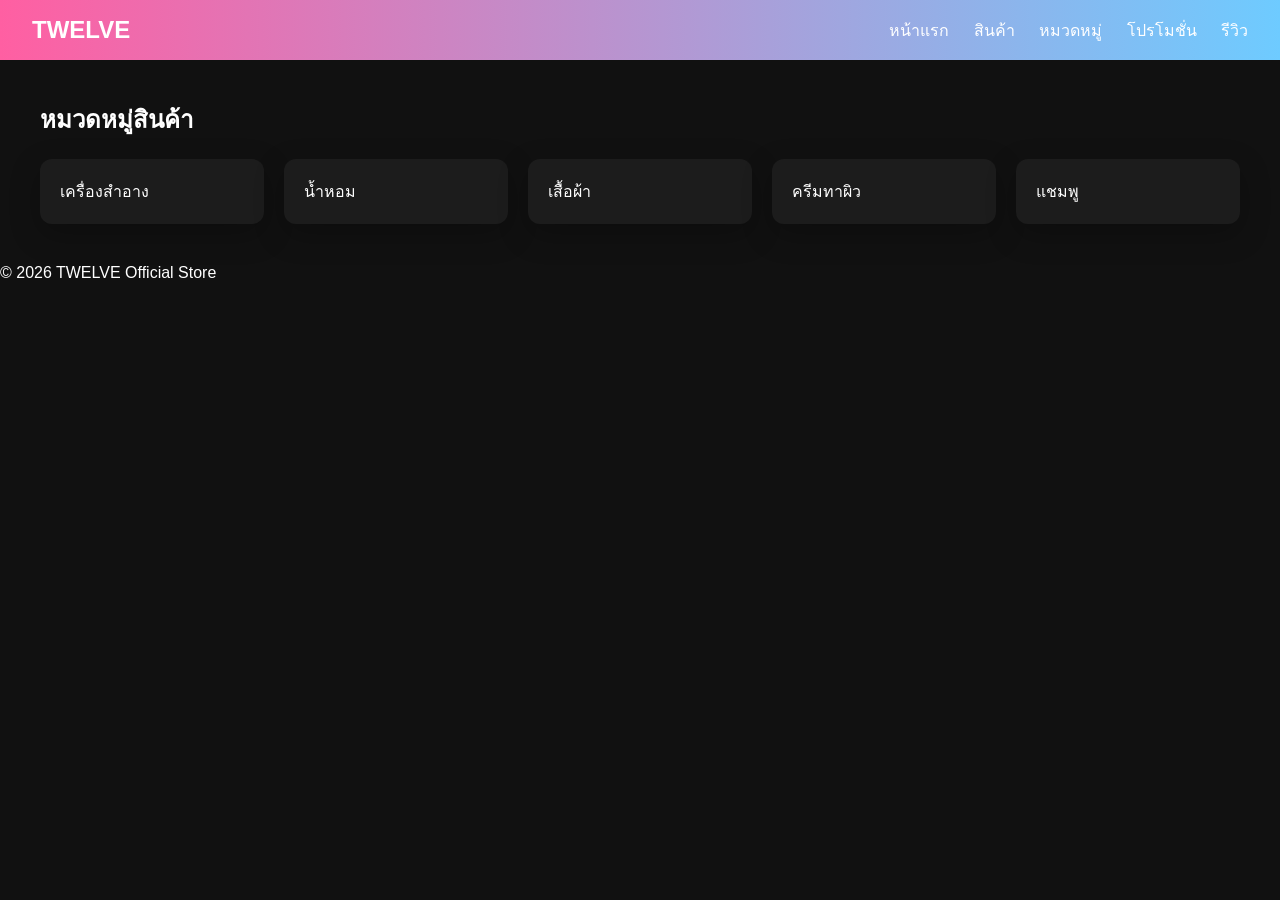
==== categories.html @ a2c5f0ad "initial frontend project" ====
<!DOCTYPE html>
<html lang="th">
<head>
  <meta charset="UTF-8">
  <title>TWELVE | Categories</title>
  <link rel="stylesheet" href="assets/css/main.css">
</head>
<body>

<div id="header"></div>

<section class="section">
  <h2>หมวดหมู่สินค้า</h2>
  <div class="grid">
    <div class="product">เครื่องสำอาง</div>
    <div class="product">น้ำหอม</div>
    <div class="product">เสื้อผ้า</div>
    <div class="product">ครีมทาผิว</div>
    <div class="product">แชมพู</div>
  </div>
</section>

<div id="footer"></div>

<script src="assets/js/main.js"></script>
</body>
</html>
---- assets/css/main.css ----
@import url('variables.css');

* {
  margin: 0;
  padding: 0;
  box-sizing: border-box;
  font-family: var(--font-main);
}

body {
  background: var(--dark);
  color: var(--white);
}

/* ================= HEADER ================= */
header {
  background: linear-gradient(90deg, var(--pink), var(--blue));
  padding: 16px 32px;
  display: flex;
  justify-content: space-between;
  align-items: center;
}

header h1 {
  font-size: 24px;
}

.nav a {
  color: var(--white);
  margin-left: 20px;
  text-decoration: none;
}

/* ================= HERO ================= */
.hero {
  position: relative;
  height: 70vh;
  overflow: hidden;
}

.hero::after {
  content: "";
  position: absolute;
  inset: 0;
  background: linear-gradient(
    to right,
    rgba(0,0,0,0.65),
    rgba(0,0,0,0.2)
  );
}

.hero-slide {
  position: absolute;
  inset: 0;
  background-size: cover;
  background-position: center;
  opacity: 0;
  transition: opacity 1s ease;
}

.hero-slide.active {
  opacity: 1;
}

.hero-content {
  position: absolute;
  bottom: 20%;
  left: 5%;
  z-index: 2;
}

.hero-content h2 {
  font-size: 48px;
  color: #fff;
  text-shadow: 0 4px 20px rgba(0,0,0,0.8);
}

.hero-content p {
  color: #ffd6e8;
  font-weight: 300;
  letter-spacing: 1px;
}

/* ================= SECTION ================= */
.section {
  padding: 40px;
}

.section h2 {
  margin-bottom: 20px;
}

/* ================= PRODUCT GRID ================= */
.grid {
  display: grid;
  grid-template-columns: repeat(auto-fit, minmax(200px, 1fr));
  gap: 20px;
}

.product {
  background: var(--card);
  padding: 20px;
  border-radius: 12px;
  position: relative;
  transition: transform .3s;
  box-shadow: 0 10px 30px rgba(0,0,0,0.25);
}

.product:hover {
  transform: scale(1.05);
  box-shadow: 0 20px 40px rgba(0,0,0,0.4);
}

.price {
  position: absolute;
  bottom: 16px;
  right: 16px;
  color: var(--pink);
  opacity: 0;
  transition: .3s;
}

.product:hover .price {
  opacity: 1;
}

/* ================= REVIEWS ================= */
.reviews {
  display: flex;
  gap: 16px;
  overflow-x: auto;
  scroll-snap-type: x mandatory;
}

.review-card {
  min-width: 250px;
  background: var(--card);
  padding: 16px;
  border-radius: 12px;
  scroll-snap-align: start;
}

.stars {
  color: gold;
  margin-bottom: 8px;
}

/* ================= NETFLIX ROW ================= */
.row {
  position: relative;
}

.row-items {
  display: flex;
  gap: 16px;
  overflow-x: hidden;
  scroll-behavior: smooth;
  scroll-snap-type: x mandatory;
}

.row-card {
  min-width: 220px;
  background: var(--card);
  padding: 16px;
  border-radius: 12px;
  transition: transform .3s;
  position: relative;
  box-shadow: 0 10px 30px rgba(0,0,0,0.25);
  scroll-snap-align: start;
}

.row-card:hover {
  transform: scale(1.08);
  box-shadow: 0 20px 40px rgba(0,0,0,0.4);
}

.row-card img {
  width: 100%;
  border-radius: 10px;
  margin-bottom: 10px;
}

.row-card p {
  font-size: 14px;
}

.row-card span {
  color: var(--pink);
  font-size: 13px;
}

.row-btn {
  position: absolute;
  top: 40%;
  background: rgba(0,0,0,0.6);
  color: white;
  border: none;
  font-size: 24px;
  padding: 8px 12px;
  cursor: pointer;
}

.row-btn.left { left: -10px; }
.row-btn.right { right: -10px; }

/* ===== PRODUCT ACTION ===== */
.product-action {
  position: absolute;
  inset: 0;
  background: rgba(0,0,0,0.6);
  display: flex;
  justify-content: center;
  align-items: center;
  opacity: 0;
  transition: .3s;
  border-radius: 12px;
}

.product-action button {
  background: var(--pink);
  border: none;
  padding: 10px 20px;
  color: white;
  cursor: pointer;
  border-radius: 20px;
  font-weight: 600;
  letter-spacing: .5px;
  transition: transform .2s ease, background .2s;
}

.product-action button:hover {
  background: var(--blue);
  transform: scale(1.05);
}

.row-card:hover .product-action {
  opacity: 1;
}

/* ===== MODAL ===== */
.modal {
  position: fixed;
  inset: 0;
  background: rgba(0,0,0,.6);
  display: none;
  justify-content: center;
  align-items: center;
  z-index: 999;
}

.modal-content {
  background: white;
  padding: 20px;
  border-radius: 20px;
  max-width: 300px;
  width: 90%;
  text-align: center;
  animation: fadeUp .3s ease;
}

.modal-content img {
  width: 100%;
  border-radius: 12px;
}

.modal .close {
  position: absolute;
  top: 15px;
  right: 20px;
  cursor: pointer;
  font-size: 22px;
}

.buy-btn {
  margin-top: 10px;
  background: var(--pink);
  border: none;
  padding: 10px;
  color: white;
  width: 100%;
  border-radius: 20px;
}

@keyframes fadeUp {
  from { transform: translateY(30px); opacity: 0; }
  to { transform: translateY(0); opacity: 1; }
}

/* ================= RESPONSIVE ================= */
@media (max-width: 768px) {
  .hero-content h2 {
    font-size: 32px;
  }
}
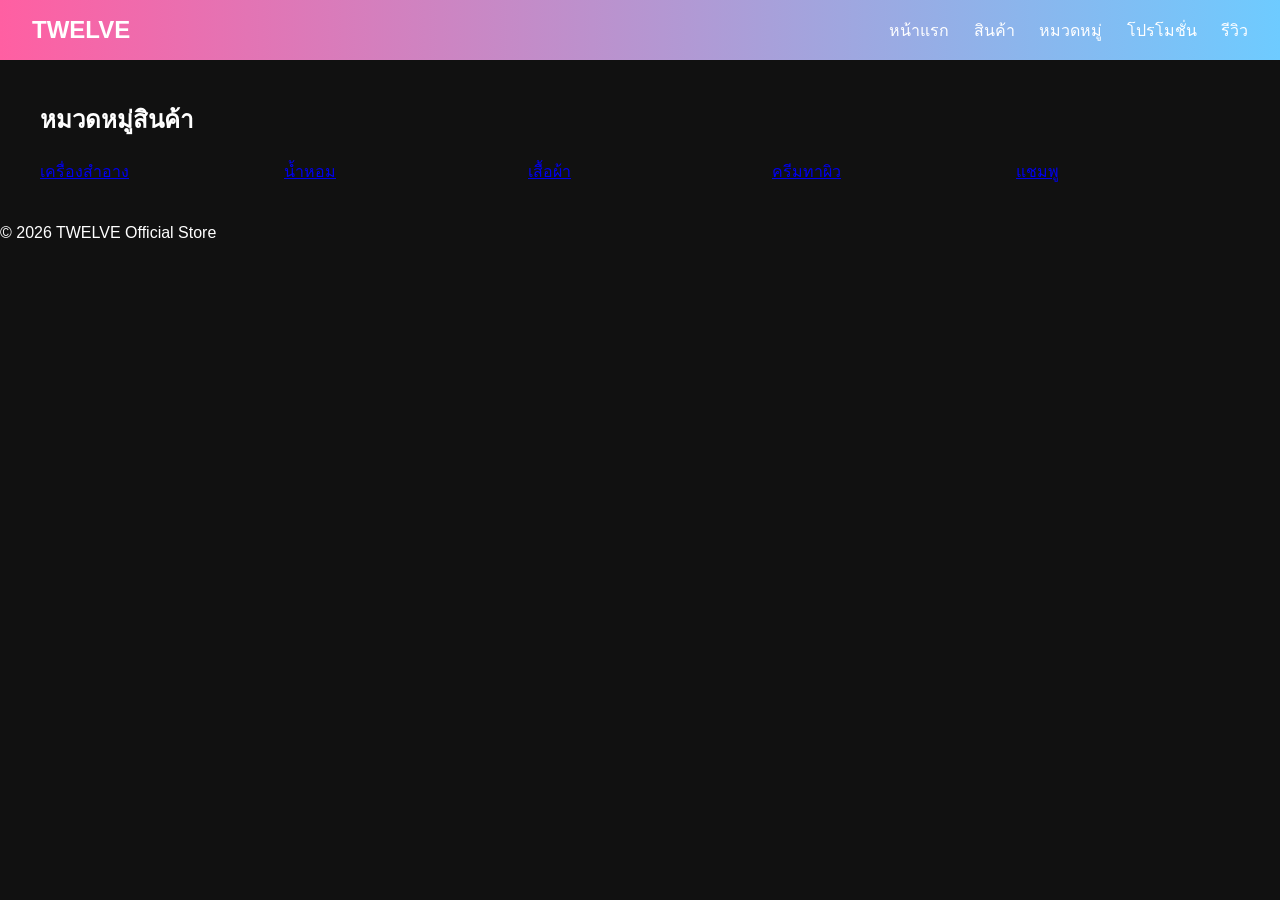
==== commit fb1c5bd2: "Update product images and add category pages" ====
--- a/categories.html
+++ b/categories.html
@@ -12,11 +12,11 @@
 <section class="section">
   <h2>หมวดหมู่สินค้า</h2>
   <div class="grid">
-    <div class="product">เครื่องสำอาง</div>
-    <div class="product">น้ำหอม</div>
-    <div class="product">เสื้อผ้า</div>
-    <div class="product">ครีมทาผิว</div>
-    <div class="product">แชมพู</div>
+    <a href="cosmetics.html">เครื่องสำอาง</a>
+    <a href="perfume.html">น้ำหอม</a>
+    <a href="fashion.html">เสื้อผ้า</a>
+    <a href="skincare.html">ครีมทาผิว</a>
+    <a href="shampoo.html">แชมพู</a>
   </div>
 </section>
 
--- a/assets/css/main.css
+++ b/assets/css/main.css
@@ -159,10 +159,11 @@
 }
 
 .row-card {
-  min-width: 220px;
+  min-width: 260px;     /* กำหนดขนาดแน่นอน */
+  max-width: 260px;
   background: var(--card);
   padding: 16px;
-  border-radius: 12px;
+  border-radius: 16px;
   transition: transform .3s;
   position: relative;
   box-shadow: 0 10px 30px rgba(0,0,0,0.25);
@@ -176,9 +177,12 @@
 
 .row-card img {
   width: 100%;
-  border-radius: 10px;
+  height: 200px;        /* บังคับความสูงแทน aspect-ratio */
+  object-fit: cover;
+  border-radius: 12px;
   margin-bottom: 10px;
 }
+
 
 .row-card p {
   font-size: 14px;
@@ -292,3 +296,33 @@
     font-size: 32px;
   }
 }
+.product img {
+  width: 100%;
+  height: 160px;        /* บังคับความสูงให้เท่ากัน */
+  object-fit: cover;   /* ครอปภาพ ไม่ยืด */
+  border-radius: 10px;
+  margin-bottom: 10px;
+}
+
+.product .desc {
+  font-size: 13px;
+  opacity: 0.8;
+  margin-top: 4px;
+}
+.reviews-scroll {
+  max-height: 300px;
+  overflow-y: auto;
+  display: flex;
+  flex-direction: column;
+  gap: 16px;
+  padding-right: 8px;
+}
+
+/* scrollbar ดูดีขึ้น */
+.reviews-scroll::-webkit-scrollbar {
+  width: 6px;
+}
+.reviews-scroll::-webkit-scrollbar-thumb {
+  background: var(--pink);
+  border-radius: 10px;
+}
